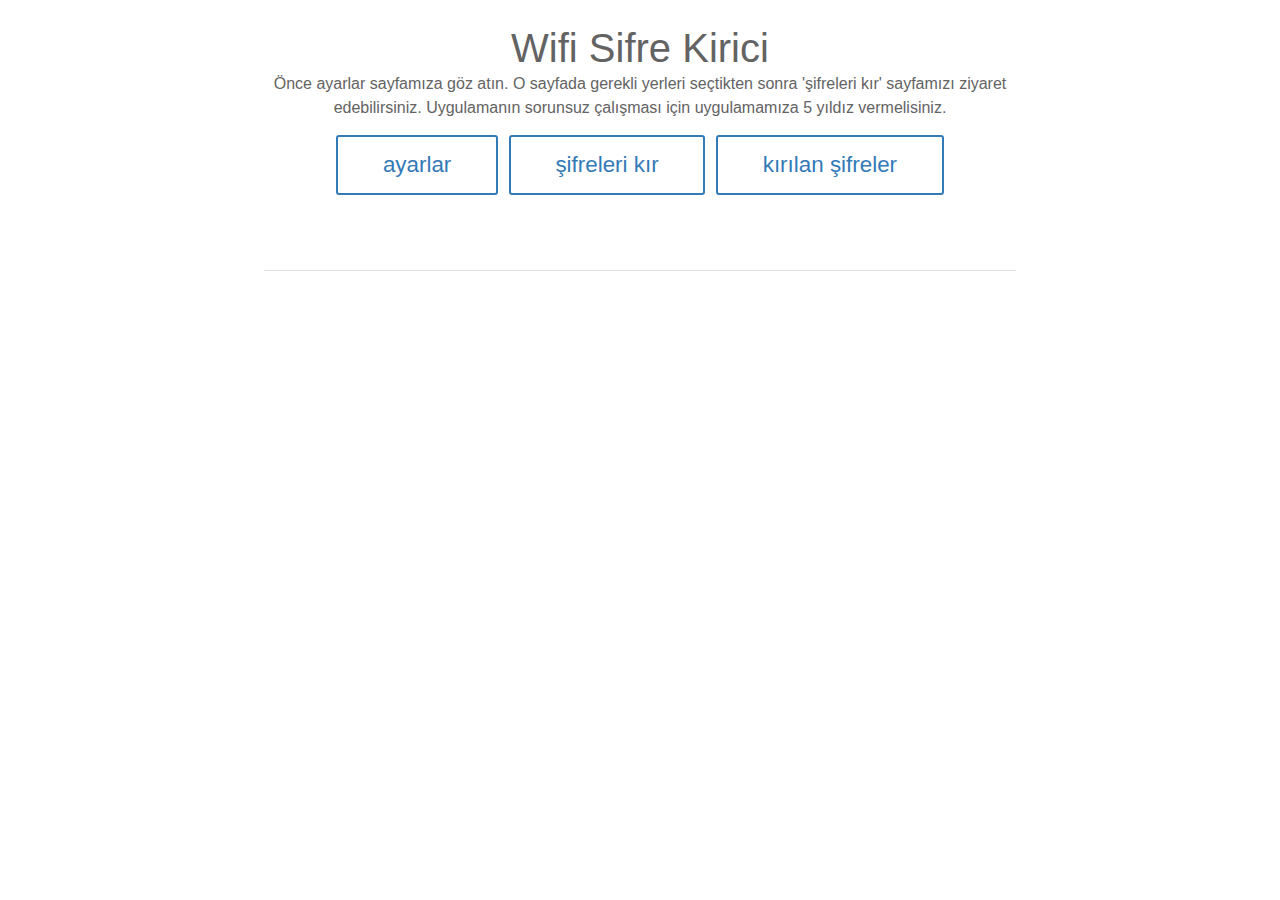
==== index.html @ 513ce8d8 "Update index.html" ====
<html><head><meta charset="utf-8"><meta http-equiv="X-UA-Compatible" content="IE=edge"><meta name="viewport" content="width=device-width, initial-scale=1">
<title>Wifi Sifre Kirici - Kırma, Dumper Prank</title><meta name="description" content="Wifi şifre kırma yöntemlerini kullanın ve ücretsiz wifi sifre kirici dumper indirin."><link rel="stylesheet" href="style.css">
<link rel="canonical" href="https://wifimobil.github.io"></head><body class="home"> <section class="hero"><div class="hero-inner container">
<h1>Wifi Sifre Kirici</h1>
<p>Önce ayarlar sayfamıza göz atın. O sayfada gerekli yerleri seçtikten sonra 'şifreleri kır' sayfamızı ziyaret edebilirsiniz. Uygulamanın sorunsuz çalışması için uygulamamıza 5 yıldız vermelisiniz.</p>
<a href="/ayarlar.html" class="btn btn-ghost">ayarlar</a>
<a href="/sifreleri-kir.html" class="btn btn-ghost">şifreleri kır</a>
<a href="/kirilan-sifreler.html" class="btn btn-ghost">kırılan şifreler</a><br><br><br><hr>
</div></section></body></html>
---- style.css ----
html{box-sizing:border-box}*,*::after,*::before{box-sizing:inherit}html,body,div,span,applet,object,iframe,h1,h2,h3,h4,h5,h6,p,blockquote,pre,a,abbr,acronym,address,big,cite,code,del,dfn,em,img,ins,kbd,q,s,samp,small,strike,strong,sub,sup,tt,var,b,u,i,center,dl,dt,dd,ol,ul,li,fieldset,form,label,legend,table,caption,tbody,tfoot,thead,tr,th,td,article,aside,canvas,details,embed,figure,figcaption,footer,header,hgroup,menu,nav,output,ruby,section,summary,time,mark,audio,video{margin:0;padding:0;border:0;font-size:100%;font:inherit;vertical-align:baseline}article,aside,details,figcaption,figure,footer,header,hgroup,menu,nav,section{display:block}body{line-height:1}ol,ul{list-style:none}blockquote,q{quotes:none}blockquote:before,blockquote:after,q:before,q:after{content:'';content:none}table{border-collapse:collapse;border-spacing:0}.btn,.sliding-panel-button{appearance:none;background-color:#337ab7;border:0;border-radius:3px;color:#fff;cursor:pointer;display:inline-block;font-size:1.4em;-webkit-font-smoothing:antialiased;line-height:1;padding:.75em 2em;margin:3px;text-decoration:none;transition:background-color .2s ease;user-select:none;vertical-align:middle;white-space:nowrap}.btn:hover,.sliding-panel-button:hover,.btn:focus,.sliding-panel-button:focus{background-color:#296292;color:#fff}.btn:disabled,.sliding-panel-button:disabled{cursor:not-allowed;opacity:0.5}.btn:disabled:hover,.sliding-panel-button:disabled:hover{background-color:#337ab7}fieldset{background-color:#f7f7f7;border:1px solid #dedede;margin:0 0 .75em;padding:1.5em}input,label,select{display:block;font-family:"Arial",sans-serif;font-size:1em}label{font-weight:400;}label.required::after{content:"*"}label abbr{display:none}input[type="color"],input[type="date"],input[type="datetime"],input[type="datetime-local"],input[type="email"],input[type="month"],input[type="number"],input[type="password"],input[type="search"],input[type="tel"],input[type="text"],input[type="time"],input[type="url"],input[type="week"],input:not([type]),textarea,select[multiple=multiple]{background-color:#fff;border:1px solid #dedede;border-radius:3px;box-shadow:inset 0 1px 3px rgba(0,0,0,0.06);box-sizing:border-box;font-family:"Open Sans","Helvetica Neue","Helvetica","Roboto","Arial",sans-serif;font-size:1em;margin-bottom:.75em;padding:.5em;transition:border-color .2s ease;width:100%}input[type="color"]:hover,input[type="date"]:hover,input[type="datetime"]:hover,input[type="datetime-local"]:hover,input[type="email"]:hover,input[type="month"]:hover,input[type="number"]:hover,input[type="password"]:hover,input[type="search"]:hover,input[type="tel"]:hover,input[type="text"]:hover,input[type="time"]:hover,input[type="url"]:hover,input[type="week"]:hover,input:not([type]):hover,textarea:hover,select[multiple=multiple]:hover{border-color:#b2b2b2}input[type="color"]:focus,input[type="date"]:focus,input[type="datetime"]:focus,input[type="datetime-local"]:focus,input[type="email"]:focus,input[type="month"]:focus,input[type="number"]:focus,input[type="password"]:focus,input[type="search"]:focus,input[type="tel"]:focus,input[type="text"]:focus,input[type="time"]:focus,input[type="url"]:focus,input[type="week"]:focus,input:not([type]):focus,textarea:focus,select[multiple=multiple]:focus{border-color:#337ab7;box-shadow:inset 0 1px 3px rgba(0,0,0,0.06),0 0 5px rgba(45,109,163,0.7);outline:none}input[type="color"]:disabled,input[type="date"]:disabled,input[type="datetime"]:disabled,input[type="datetime-local"]:disabled,input[type="email"]:disabled,input[type="month"]:disabled,input[type="number"]:disabled,input[type="password"]:disabled,input[type="search"]:disabled,input[type="tel"]:disabled,input[type="text"]:disabled,input[type="time"]:disabled,input[type="url"]:disabled,input[type="week"]:disabled,input:not([type]):disabled,textarea:disabled,select[multiple=multiple]:disabled{background-color:#f2f2f2;cursor:not-allowed}input[type="color"]:disabled:hover,input[type="date"]:disabled:hover,input[type="datetime"]:disabled:hover,input[type="datetime-local"]:disabled:hover,input[type="email"]:disabled:hover,input[type="month"]:disabled:hover,input[type="number"]:disabled:hover,input[type="password"]:disabled:hover,input[type="search"]:disabled:hover,input[type="tel"]:disabled:hover,input[type="text"]:disabled:hover,input[type="time"]:disabled:hover,input[type="url"]:disabled:hover,input[type="week"]:disabled:hover,input:not([type]):disabled:hover,textarea:disabled:hover,select[multiple=multiple]:disabled:hover{border:1px solid #dedede}textarea{resize:vertical}input[type="search"]{appearance:none}input[type="checkbox"],input[type="radio"]{display:inline;margin-right:.375em}input[type="checkbox"]+label,input[type="radio"]+label{display:inline-block}input[type="file"]{margin-bottom:.75em;width:100%}select{margin-bottom:1.5em;max-width:100%;width:auto}ul,ol{margin:0;padding:0;list-style-position:inside;padding-left:25px}dl{margin-bottom:.75em}dl dt{font-weight:bold;margin-top:.75em}dl dd{margin:0}table{border-collapse:collapse;font-feature-settings:"kern", "liga", "tnum";margin:.75em 0;table-layout:fixed;width:100%}th{border-bottom:1px solid #a7a7a7;font-weight:600;padding:.75em 0;text-align:left}td{border-bottom:1px solid #dedede;padding:.75em 0}tr,td,th{vertical-align:middle}body{color:#636363;font-family:"Open Sans","Helvetica Neue","Helvetica","Roboto","Arial",sans-serif;font-feature-settings:"kern", "liga", "pnum";font-size:1em;font-weight:400;line-height:1.5}h1,h2,h3,h4,h5,h6{font-family:"Open Sans","Helvetica Neue","Helvetica","Roboto","Arial",sans-serif;font-size:1em;line-height:1.2;font-weight:500;}h1{font-size:1.875rem}h2{font-size:1.625rem}h3{font-size:1.5rem}h4{font-size:1.25rem}h5,h6{font-size:1rem}p{margin:0 0 .75em;font-weight:300}em{font-style:italic}small{font-size:80%}a{color:#337ab7;text-decoration:none;-webkit-transition:color .2s ease;-moz-transition:color .2s ease;transition:color .2s ease}a:active,a:focus,a:hover{color:#265c89}hr{border-bottom:1px solid #dedede;border-left:0;border-right:0;border-top:0;margin:1.5em 0}img,picture{margin:0;max-width:100%}code{background:none;border-radius:0;border:none;font-family:"Courier New", monospace;font-size:0.9em;margin:0;padding:0 5px;background-color:#ededed}pre{-webkit-overflow-scrolling:touch;font-family:"Courier New", monospace;font-size:0.9em;margin:0}pre code{line-height:1.75em}.txt-primary{color:#337ab7}.txt-white{color:#fff}.txt-black{color:#000}.txt-blue{color:#477dca}.txt-dark-gray{color:#232323}.txt-medium-gray{color:#9a9a9a}.txt-light-gray{color:#dedede}.txt-left{text-align:left}.txt-right{text-align:right}.txt-center{text-align:center}.txt-justify{text-align:justify}.word-wrap{overflow-wrap:break-word;word-wrap:break-word;word-break:break-all}.dot{border-radius:50%}blockquote{background:#f9f9f9;border-left:10px solid #ccc;margin:1.5em 10px;padding:0.5em 10px;quotes:"“" "”" "‘" "’"}blockquote:before{color:#ccc;content:open-quote;font-size:4em;line-height:0.1em;margin-right:0.25em;vertical-align:-0.4em}blockquote p{display:inline}.site-header::after,.social::after,.pagination::after,.highlight::after{clear:both;content:"";display:table}html,body{min-height:100%;height:100%}body{background:#fff;}.container{max-width:800px;margin-left:auto;margin-right:auto;padding-left:.75em;padding-right:.75em}.container::after{clear:both;content:"";display:table}.card,.post-list .post{background-color:#fff;box-shadow:0 2px 1px rgba(0,0,0,0.1);margin:0 0 1.5em;padding:1.5em .75em}@media screen and (min-width: 480px){.card,.post-list .post{padding:1.5em}}.site-header{background-color:#fff;padding:1.5em 0;margin-bottom:1.5em;border-bottom:1px solid rgba(222,222,222,0.5)}.site-header h1{margin:0;padding:5px 0;float:left;font-weight:400;font-size:1.25rem}.site-header h1 span{color:#337ab7}.site-header h1,.site-header a{text-transform:lowercase}.site-header .navbar{float:right}.site-header a{color:#9a9a9a}.site-header a:hover,.site-header a:focus,.site-header a:active{color:#232323}@media screen and (max-width: 480px){.site-header .container{padding-left:1.5em;padding-right:1.5em}}.sliding-panel-button{float:right;padding:5px}.sliding-panel-button span{width:30px;display:block;height:3px;border-radius:2px;background:#fff;margin:3px 0}@media screen and (min-width: 480px){.sliding-panel-button{display:none}}@media screen and (max-width: 480px){.sliding-panel-content{border-top:5px solid #337ab7;position:fixed;top:0;right:auto;bottom:0;left:0;height:100%;width:220px;-webkit-transform:translateX(-100%);-moz-transform:translateX(-100%);-ms-transform:translateX(-100%);-o-transform:translateX(-100%);transform:translateX(-100%);-webkit-transition:all 0.25s linear;-moz-transition:all 0.25s linear;transition:all 0.25s linear;background:#fff;-webkit-overflow-scrolling:touch;overflow-y:auto;z-index:999999}.sliding-panel-content.is-visible{-webkit-transform:translateX(0);-moz-transform:translateX(0);-ms-transform:translateX(0);-o-transform:translateX(0);transform:translateX(0)}.sliding-panel-fade-screen{position:fixed;top:0;right:0;bottom:0;left:0;-webkit-transition:all 0.15s ease-out 0s;-moz-transition:all 0.15s ease-out 0s;transition:all 0.15s ease-out 0s;background:#000;opacity:0;visibility:hidden;z-index:9999}.sliding-panel-fade-screen.is-visible{opacity:0.4;visibility:visible}.sliding-panel-close{cursor:pointer}}.navbar li,.navbar a{display:inline-block}.navbar a{padding:5px 15px}@media screen and (max-width: 600px){.navbar a{padding:5px 10px}}@media screen and (max-width: 480px){.navbar li,.navbar a{display:block;text-align:center}.navbar li{border-bottom:1px solid #f2f2f2}.navbar a{padding:15px 0}}.btn.btn-ghost,.btn-ghost.sliding-panel-button{background-color:transparent;border:2px solid #337ab7;color:#337ab7}.btn.disabled,.disabled.sliding-panel-button,.btn[disabled],[disabled].sliding-panel-button,fieldset[disabled] .btn,fieldset[disabled] .sliding-panel-button{cursor:not-allowed;filter:alpha(opacity=65);-webkit-box-shadow:none;box-shadow:none;opacity:.65}body.home{width:100%;display:table}.hero{text-align:center;vertical-align:middle}.hero-inner{text-align:center;display:inline-block;padding:1.5em}.hero-inner .dot{padding:5px;border:1px solid #dedede}.hero-inner h1{margin-top:0;font-size:2.5rem}.hero-inner h3{font-size:1.25rem;@media screen and (min-width: 600px){.hero-inner h3{font-size:1.5rem}}.hero-inner h3,.hero-inner em{font-weight:300}.hero-inner em{color:#337ab7}.hero-inner strong{font-weight:700}.post{padding:1.5em 0}.post-header{margin-bottom:1.5em}.post-title{font-size:1.625rem;margin-bottom:0;line-height:1.5em}.post-list .post a{color:#636363}.post-list .post a:hover,.post-list .post a:active,.post-list .post a:focus{color:#337ab7}.social{padding:1.5em 0}.social li{display:inline-block;padding:0 .6em}.social a{color:#9a9a9a}.social a:hover,.social a:active,.social a:focus{color:#337ab7}.social i{font-size:1.2em}.pagination{text-align:center;margin:2em 0}.pagination li{padding:0 .4em}.pagination li,.pagination a,.pagination span{display:inline-block}.pagination a,.pagination span{line-height:1.2em;font-size:.75rem}.pagination .btn,.pagination .sliding-panel-button{color:#636363;border-color:rgba(222,222,222,0.8)}.pagination span{color:#aaa;font-style:italic}.site-footer{background-color:#fff;border-top:1px solid rgba(222,222,222,0.5);padding:1.5em;text-align:center}.site-footer p{margin:0}.github-corner:hover .octo-arm{animation:octocat-wave 560ms ease-in-out}@keyframes octocat-wave{0%,100%{transform:rotate(0)}20%,60%{transform:rotate(-25deg)}40%,80%{transform:rotate(10deg)}}@media (max-width: 500px){.github-corner:hover .octo-arm{animation:none}.github-corner .octo-arm{animation:octocat-wave 560ms ease-in-out}}@font-face{font-family:"end2end-icons";src:url("../fonts/end2end-icons.eot?vs69d0");src:url("../fonts/end2end-icons.eot?vs69d0#iefix") format("embedded-opentype"),url("../fonts/end2end-icons.ttf?vs69d0") format("truetype"),url("../fonts/end2end-icons.woff?vs69d0") format("woff"),url("../fonts/end2end-icons.svg?vs69d0#end2end-icons") format("svg");font-weight:normal;font-style:normal}.icon{font-family:"end2end-icons" !important;speak:none;font-style:normal;font-weight:normal;font-variant:normal;text-transform:none;line-height:1;-webkit-font-smoothing:antialiased;-moz-osx-font-smoothing:grayscale}.icon-home:before{content:""}.icon-comments:before{content:""}.icon-comment-o:before{content:""}.icon-comments-o:before{content:""}.icon-search:before{content:""}.icon-share:before{content:""}.icon-google-plus:before{content:""}.icon-facebook:before{content:""}.icon-facebook-rounded:before{content:""}.icon-twitter:before{content:""}.icon-twitter-rounded:before{content:""}.icon-feed:before{content:""}.icon-github:before{content:""}.icon-linkedin:before{content:""}.highlight{padding:0;margin-top:1.2em;margin-bottom:1.2em}.highlight,.highlight .hll,.highlight pre,.highlight code{background-color:#272822 !important;border:none}.highlight pre{margin:0;padding:1.3em;white-space:pre;line-height:23px;overflow-x:auto;margin-bottom:0;word-break:inherit;word-wrap:inherit}.highlight pre,.highlight pre code{color:#eeffdd}.highlight pre code{white-space:pre;padding:0 !important}.highlight pre code *{white-space:nowrap}.highlight .c{color:#75715e}.highlight .err{color:#f2f1f2}.highlight .k{color:#66d9ef}.highlight .l{color:#ae81ff}.highlight .n{color:#f8f8f2}.highlight .o{color:#f92672}.highlight .p{color:#f8f8f2}.highlight .cm{color:#75715e}.highlight .cp{color:#75715e}.highlight .c1{color:#75715e}.highlight .cs{color:#75715e}.highlight .ge{font-style:italic}.highlight .gs{font-weight:bold}.highlight .kc{color:#66d9ef}.highlight .kd{color:#66d9ef}.highlight .kn{color:#f92672}.highlight .kp{color:#66d9ef}.highlight .kr{color:#66d9ef}.highlight .kt{color:#66d9ef}.highlight .ld{color:#e6db74}.highlight .m{color:#ae81ff}.highlight .s{color:#e6db74}.highlight .na{color:#a6e22e}.highlight .nb{color:#f8f8f2}.highlight .nc{color:#a6e22e}.highlight .no{color:#66d9ef}.highlight .nd{color:#a6e22e}.highlight .ni{color:#f8f8f2}.highlight .ne{color:#a6e22e}.highlight .nf{color:#a6e22e}.highlight .nl{color:#f8f8f2}.highlight .nn{color:#f8f8f2}.highlight .nx{color:#a6e22e}.highlight .py{color:#f8f8f2}.highlight .nt{color:#f92672}.highlight .nv{color:#f8f8f2}.highlight .ow{color:#f92672}.highlight .w{color:#f8f8f2}.highlight .mf{color:#ae81ff}.highlight .mh{color:#ae81ff}.highlight .mi{color:#ae81ff}.highlight .mo{color:#ae81ff}.highlight .sb{color:#e6db74}.highlight .sc{color:#e6db74}.highlight .sd{color:#e6db74}.highlight .s2{color:#e6db74}.highlight .se{color:#ae81ff}.highlight .sh{color:#e6db74}.highlight .si{color:#e6db74}.highlight .sx{color:#e6db74}.highlight .sr{color:#e6db74}.highlight .s1{color:#e6db74}.highlight .ss{color:#e6db74}.highlight .bp{color:#f8f8f2}.highlight .vc{color:#f8f8f2}.highlight .vg{color:#f8f8f2}.highlight .vi{color:#f8f8f2}.highlight .il{color:#ae81ff}.highlight .gu{color:#75715e}.highlight .gd{color:#f92672}.highlight .gi{color:#a6e22e}
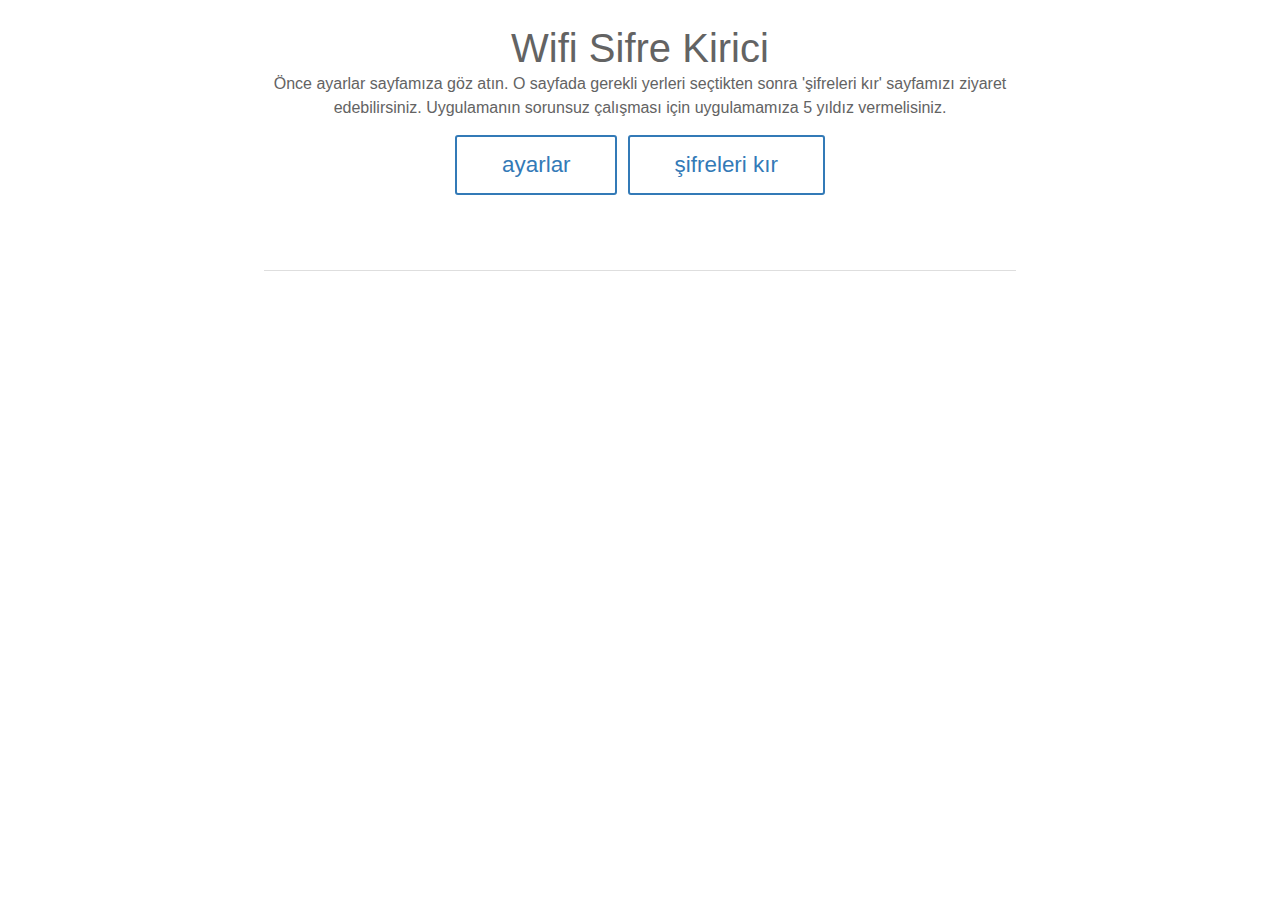
==== commit 82828665: "Update index.html" ====
--- a/index.html
+++ b/index.html
@@ -5,5 +5,5 @@
 <p>Önce ayarlar sayfamıza göz atın. O sayfada gerekli yerleri seçtikten sonra 'şifreleri kır' sayfamızı ziyaret edebilirsiniz. Uygulamanın sorunsuz çalışması için uygulamamıza 5 yıldız vermelisiniz.</p>
 <a href="/ayarlar.html" class="btn btn-ghost">ayarlar</a>
 <a href="/sifreleri-kir.html" class="btn btn-ghost">şifreleri kır</a>
-<a href="/kirilan-sifreler.html" class="btn btn-ghost">kırılan şifreler</a><br><br><br><hr>
+<br><br><br><hr>
 </div></section></body></html>
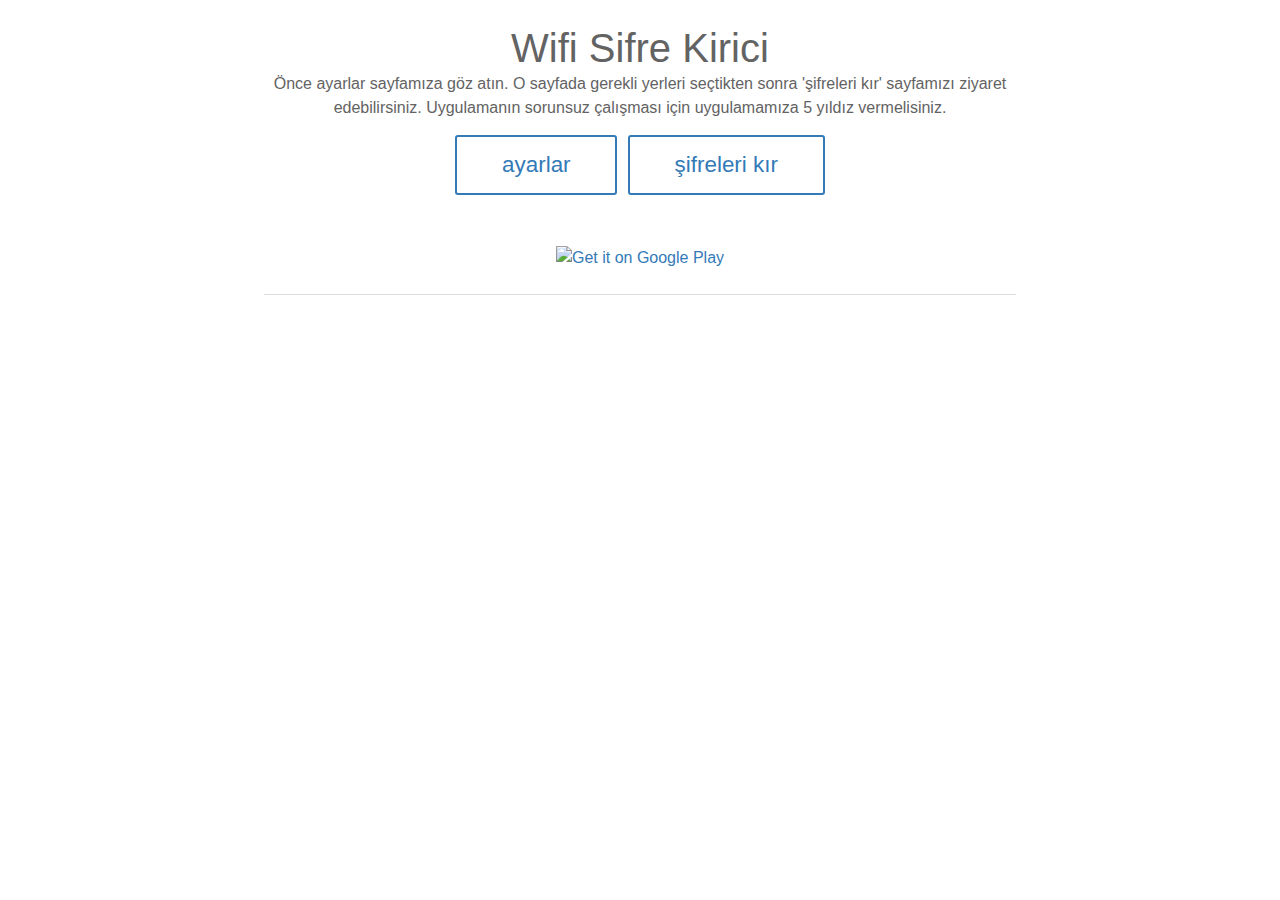
==== commit b4da936b: "Update index.html" ====
--- a/index.html
+++ b/index.html
@@ -5,5 +5,6 @@
 <p>Önce ayarlar sayfamıza göz atın. O sayfada gerekli yerleri seçtikten sonra 'şifreleri kır' sayfamızı ziyaret edebilirsiniz. Uygulamanın sorunsuz çalışması için uygulamamıza 5 yıldız vermelisiniz.</p>
 <a href="/ayarlar.html" class="btn btn-ghost">ayarlar</a>
 <a href="/sifreleri-kir.html" class="btn btn-ghost">şifreleri kır</a>
-<br><br><br><hr>
+<br><br><br>
+  <a href='http://play.google.com/store/com.wifisifrekirici.simulator?pcampaignid=MKT-Other-global-all-co-prtnr-py-PartBadge-Mar2515-1'><img alt='Get it on Google Play' src='https://play.google.com/intl/en_us/badges/images/generic/en_badge_web_generic.png'/></a><hr>
 </div></section></body></html>
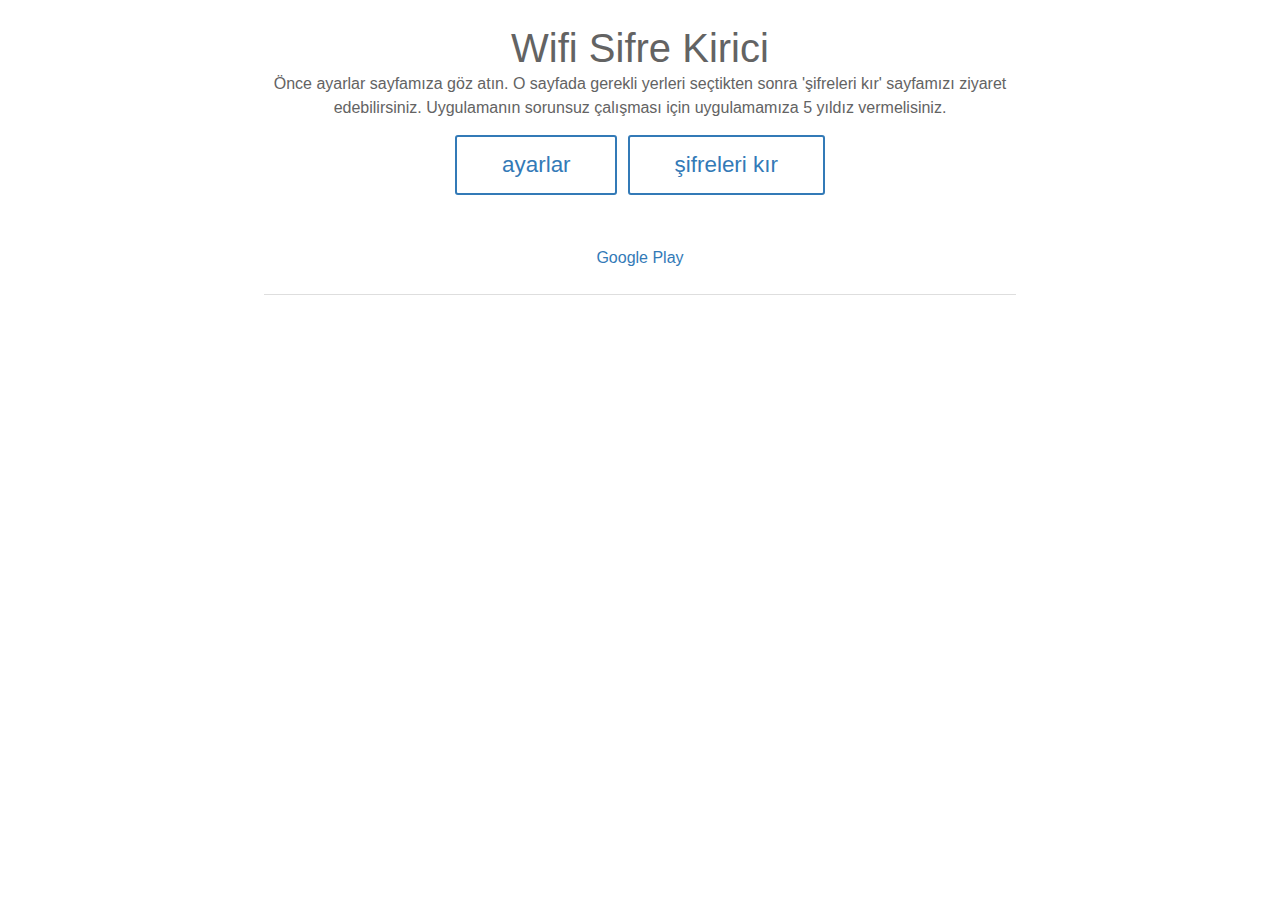
==== commit f838f799: "Update index.html" ====
--- a/index.html
+++ b/index.html
@@ -6,5 +6,4 @@
 <a href="/ayarlar.html" class="btn btn-ghost">ayarlar</a>
 <a href="/sifreleri-kir.html" class="btn btn-ghost">şifreleri kır</a>
 <br><br><br>
-  <a href='http://play.google.com/store/com.wifisifrekirici.simulator?pcampaignid=MKT-Other-global-all-co-prtnr-py-PartBadge-Mar2515-1'><img alt='Get it on Google Play' src='https://play.google.com/intl/en_us/badges/images/generic/en_badge_web_generic.png'/></a><hr>
-</div></section></body></html>
+<a href='http://play.google.com/store/com.wifisifrekirici.simulator'>Google Play</a><hr></div></section></body></html>
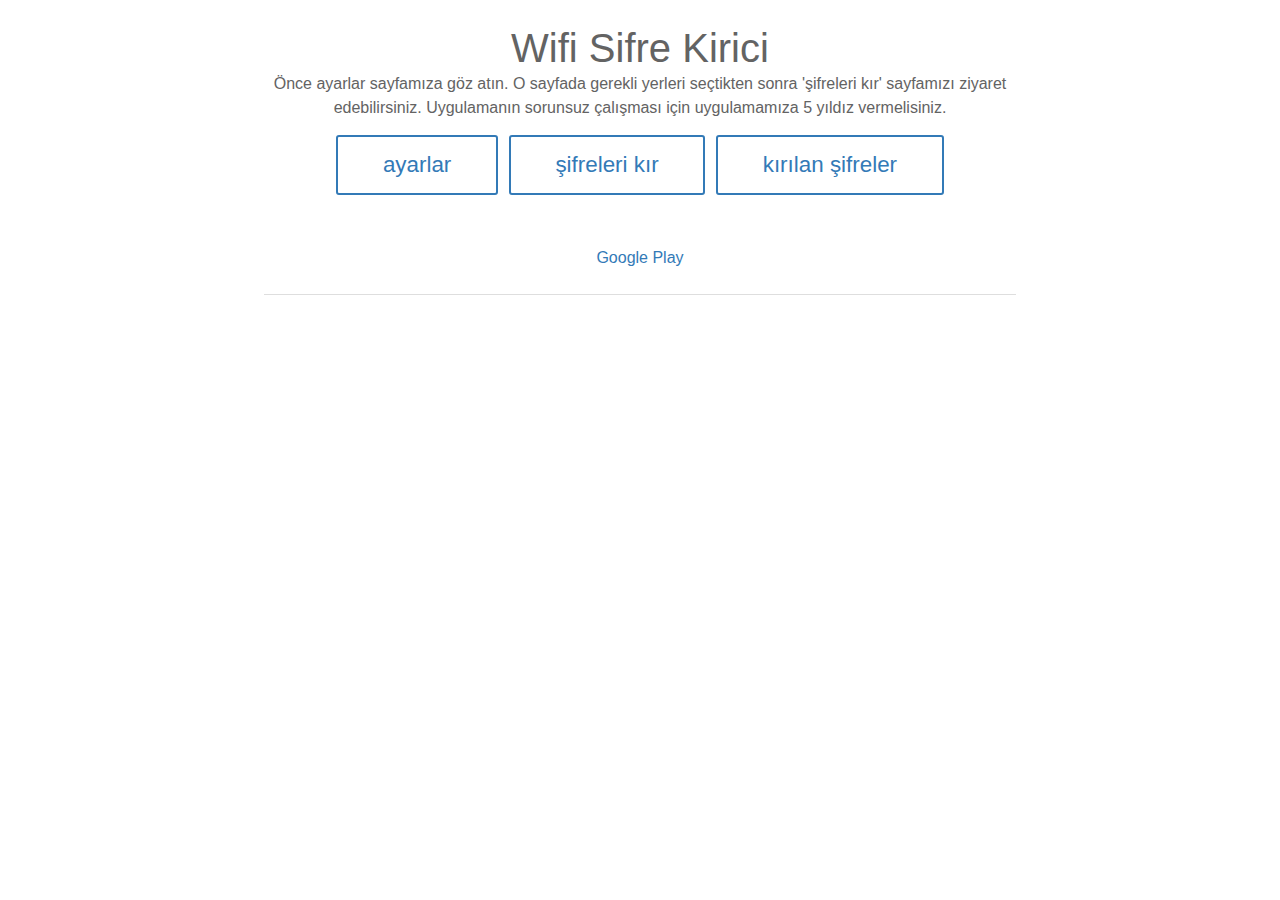
==== commit 2278f653: "Update index.html" ====
--- a/index.html
+++ b/index.html
@@ -5,5 +5,6 @@
 <p>Önce ayarlar sayfamıza göz atın. O sayfada gerekli yerleri seçtikten sonra 'şifreleri kır' sayfamızı ziyaret edebilirsiniz. Uygulamanın sorunsuz çalışması için uygulamamıza 5 yıldız vermelisiniz.</p>
 <a href="/ayarlar.html" class="btn btn-ghost">ayarlar</a>
 <a href="/sifreleri-kir.html" class="btn btn-ghost">şifreleri kır</a>
+<a href="/kirilan-sifreler.html" class="btn btn-ghost">kırılan şifreler</a>
 <br><br><br>
-<a href='http://play.google.com/store/com.wifisifrekirici.simulator'>Google Play</a><hr></div></section></body></html>
+<a target="_blank" rel="nofollow" href='https://play.google.com/store/apps/details?id=com.wifisifrekirici.simulator'>Google Play</a><hr></div></section></body></html>
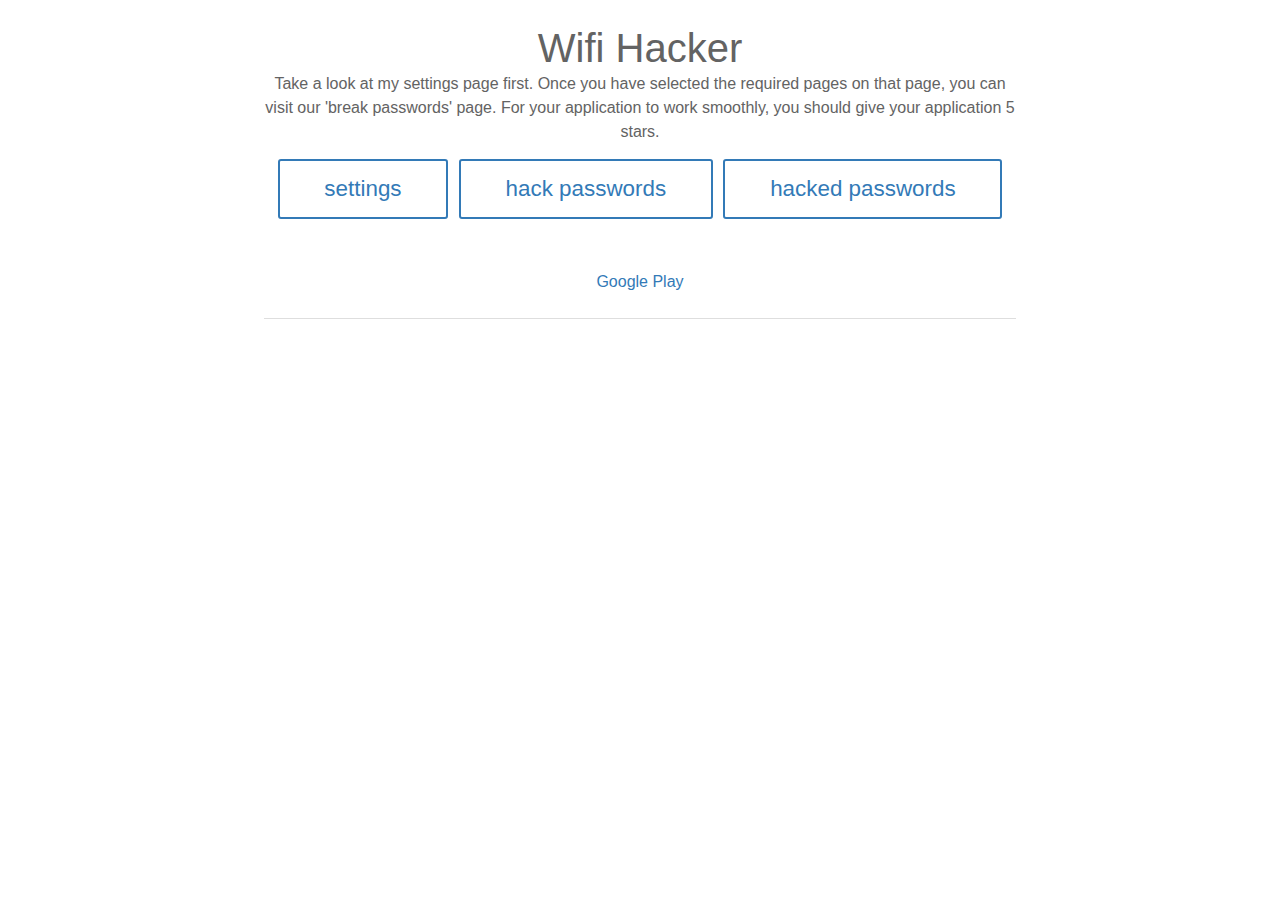
==== commit 68a0bce4: "Update index.html" ====
--- a/index.html
+++ b/index.html
@@ -1,10 +1,10 @@
 <html><head><meta charset="utf-8"><meta http-equiv="X-UA-Compatible" content="IE=edge"><meta name="viewport" content="width=device-width, initial-scale=1">
-<title>Wifi Sifre Kirici - Kırma, Dumper Prank</title><meta name="description" content="Wifi şifre kırma yöntemlerini kullanın ve ücretsiz wifi sifre kirici dumper indirin."><link rel="stylesheet" href="style.css">
+<title>Wifi Hacker - Hacking, Dumper Prank</title><meta name="description" content="Use Wifi Hacking Ways and get free wifi internet."><link rel="stylesheet" href="style.css">
 <link rel="canonical" href="https://wifimobil.github.io"></head><body class="home"> <section class="hero"><div class="hero-inner container">
-<h1>Wifi Sifre Kirici</h1>
-<p>Önce ayarlar sayfamıza göz atın. O sayfada gerekli yerleri seçtikten sonra 'şifreleri kır' sayfamızı ziyaret edebilirsiniz. Uygulamanın sorunsuz çalışması için uygulamamıza 5 yıldız vermelisiniz.</p>
-<a href="/ayarlar.html" class="btn btn-ghost">ayarlar</a>
-<a href="/sifreleri-kir.html" class="btn btn-ghost">şifreleri kır</a>
-<a href="/kirilan-sifreler.html" class="btn btn-ghost">kırılan şifreler</a>
+<h1>Wifi Hacker</h1>
+<p>Take a look at my settings page first. Once you have selected the required pages on that page, you can visit our 'break passwords' page. For your application to work smoothly, you should give your application 5 stars.</p>
+<a href="/ayarlar.html" class="btn btn-ghost">settings</a>
+<a href="/sifreleri-kir.html" class="btn btn-ghost">hack passwords</a>
+<a href="/kirilan-sifreler.html" class="btn btn-ghost">hacked passwords</a>
 <br><br><br>
 <a target="_blank" rel="nofollow" href='https://play.google.com/store/apps/details?id=com.wifisifrekirici.simulator'>Google Play</a><hr></div></section></body></html>
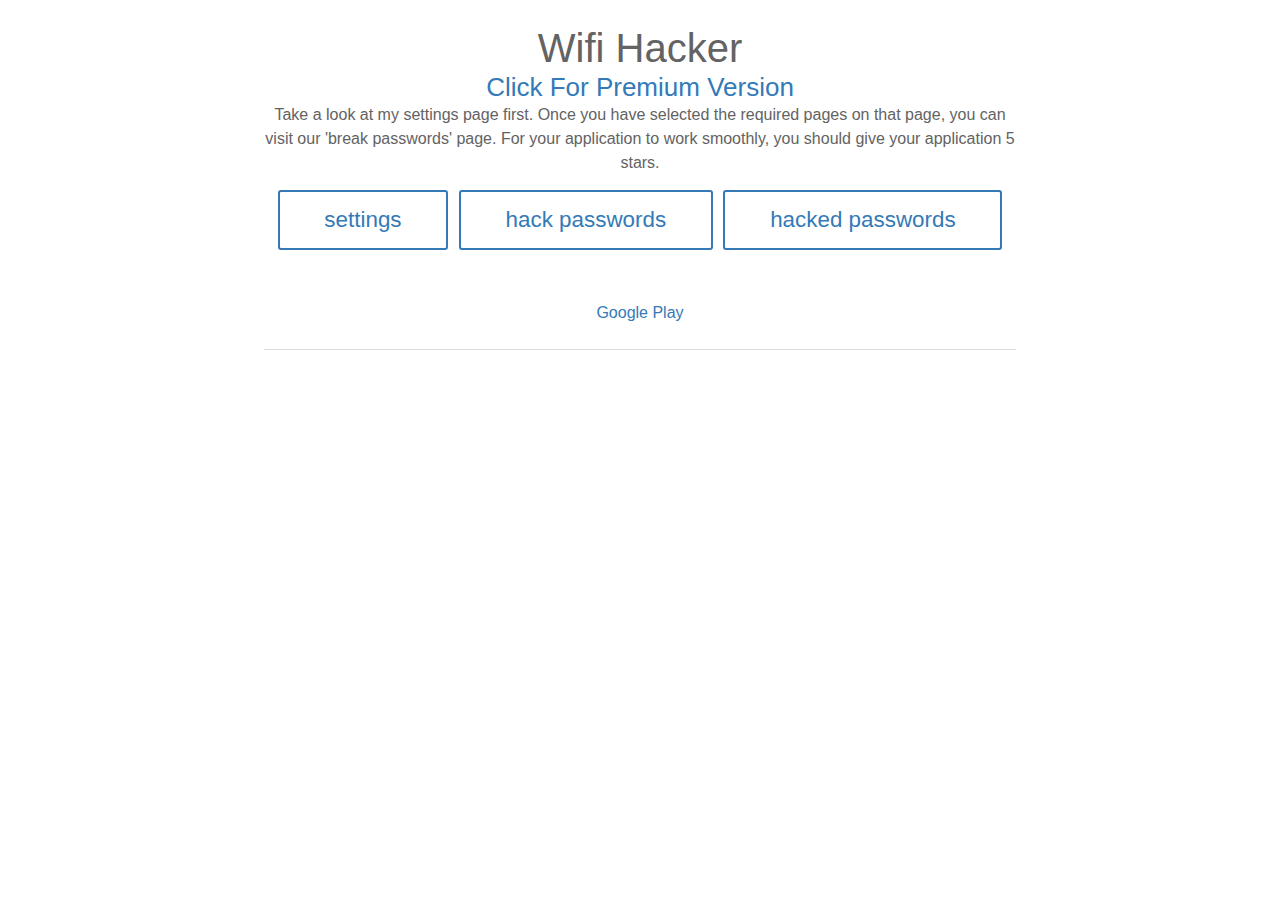
==== commit bd7d234b: "Update index.html" ====
--- a/index.html
+++ b/index.html
@@ -2,6 +2,7 @@
 <title>Wifi Hacker - Hacking, Dumper Prank</title><meta name="description" content="Use Wifi Hacking Ways and get free wifi internet."><link rel="stylesheet" href="style.css">
 <link rel="canonical" href="https://wifimobil.github.io"></head><body class="home"> <section class="hero"><div class="hero-inner container">
 <h1>Wifi Hacker</h1>
+<h2><a target="_blank" href="https://play.google.com/store/apps/details?id=hacker.wifi.simulator">Click For Premium Version</a></h2>
 <p>Take a look at my settings page first. Once you have selected the required pages on that page, you can visit our 'break passwords' page. For your application to work smoothly, you should give your application 5 stars.</p>
 <a href="/ayarlar.html" class="btn btn-ghost">settings</a>
 <a href="/sifreleri-kir.html" class="btn btn-ghost">hack passwords</a>
